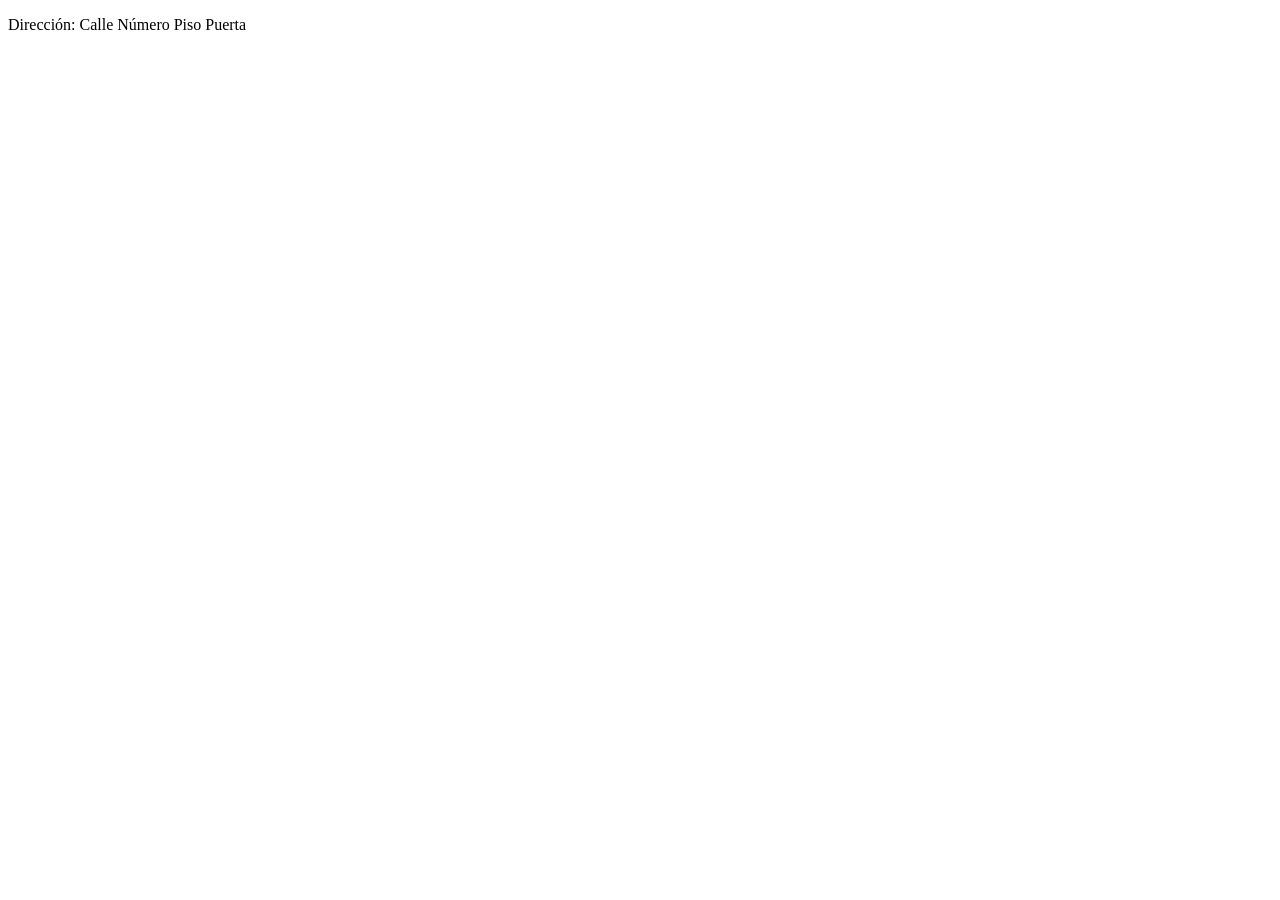
==== contacto.html @ 913d56e3 "direccion de contacto" ====
<!DOCTYPE html>
<html lang="en">

<head>
    <meta charset="UTF-8">
    <meta name="viewport" content="width=device-width, initial-scale=1.0">
    <title>Document</title>
</head>

<body>

    <P>Dirección: Calle Número Piso Puerta</P>

</body>
</html>
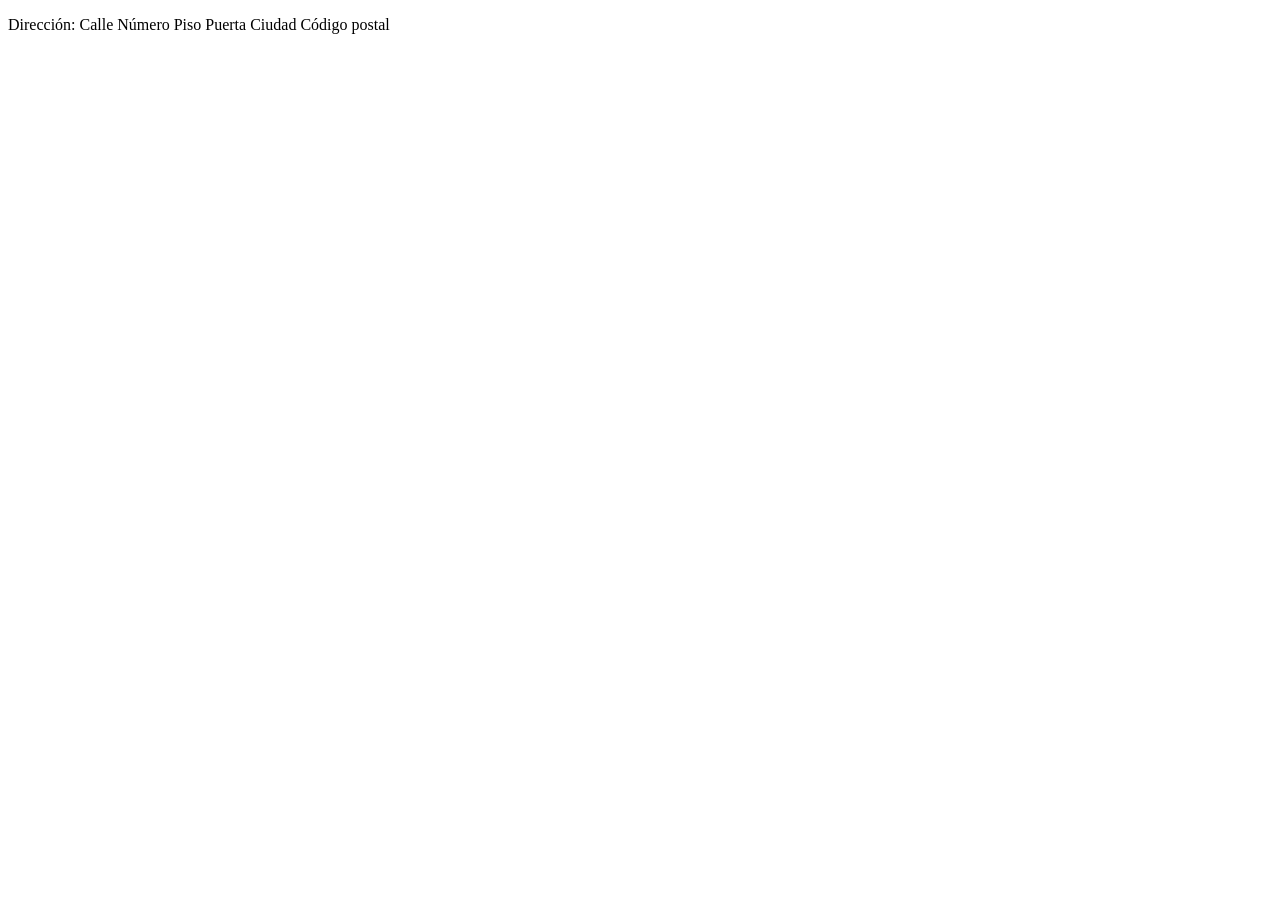
==== commit 23e0fe57: "Update address paragraph in contacto.html" ====
--- a/contacto.html
+++ b/contacto.html
@@ -9,7 +9,7 @@
 
 <body>
 
-    <P>Dirección: Calle Número Piso Puerta</P>
+    <P>Dirección: Calle Número Piso Puerta Ciudad Código postal</P>
 
 </body>
-</html>+</html>
